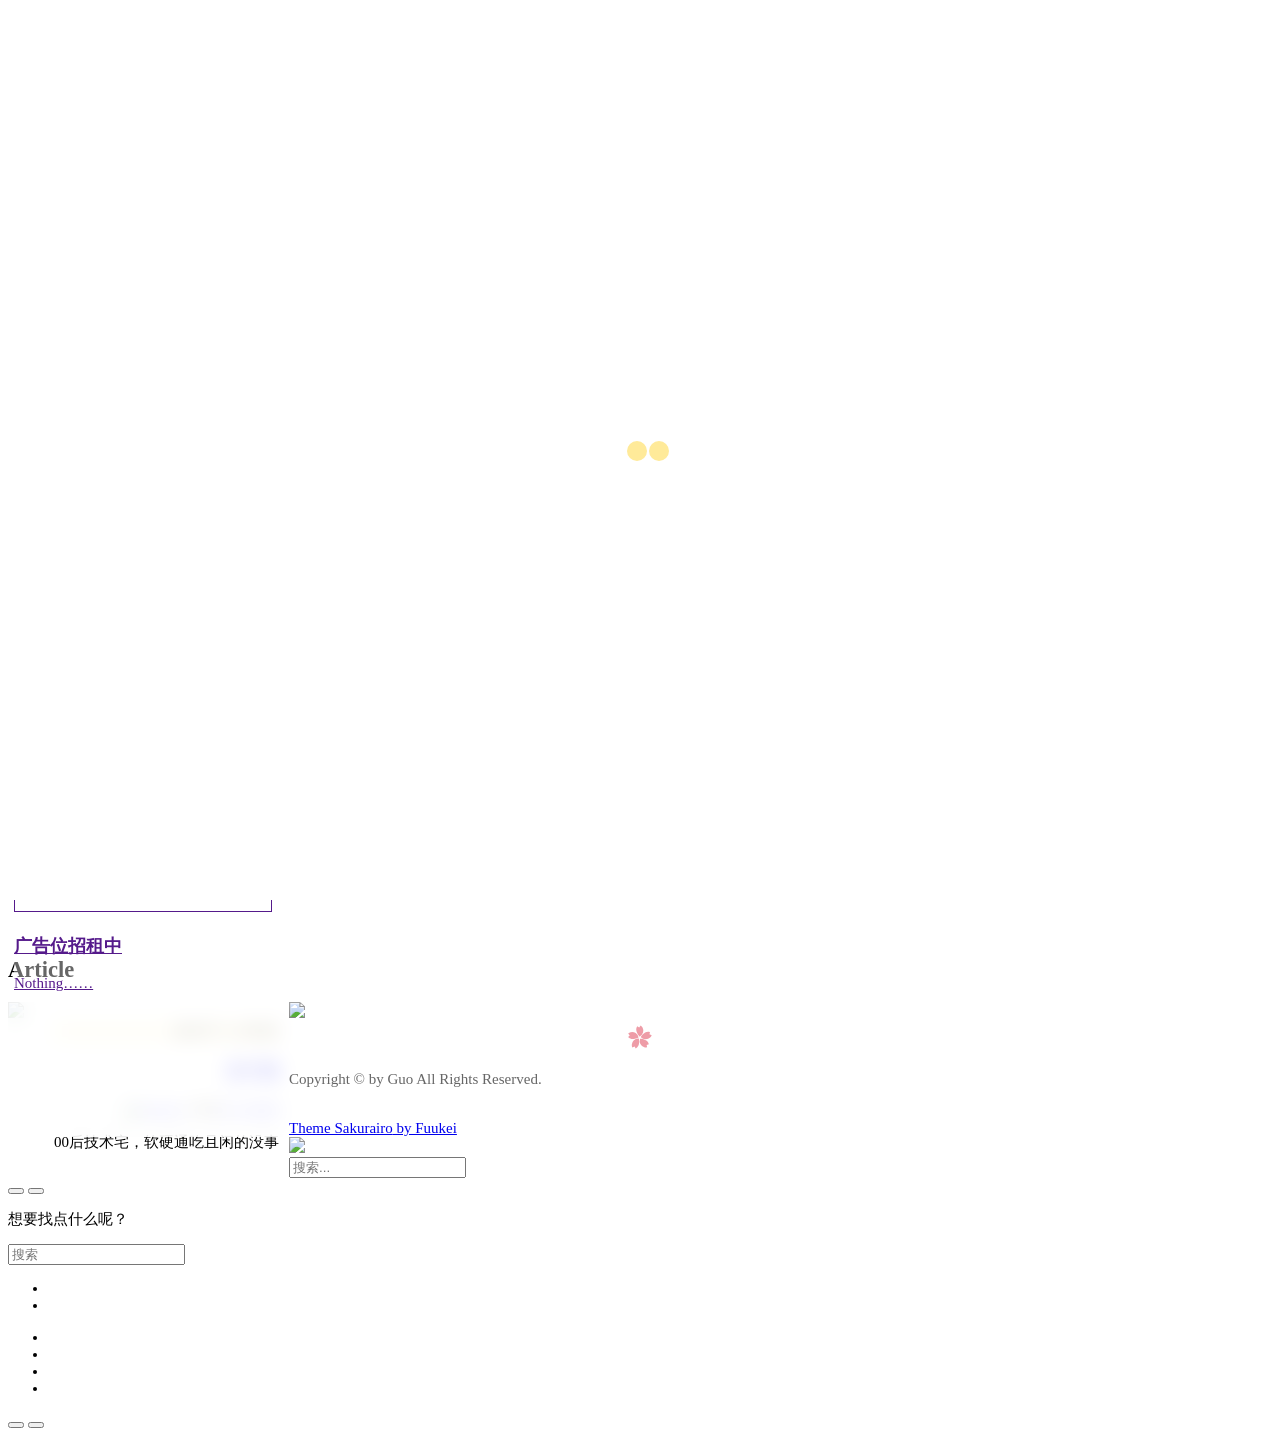
==== blog.html @ 332f0a1a "Add files via upload" ====
<!DOCTYPE html>
<!-- 
            ◢＼　 ☆　　 ／◣
    　  　∕　　﹨　╰╮∕　　﹨
    　  　▏　　～～′′～～ 　｜
    　　  ﹨／　　　　　　 　＼∕
    　 　 ∕ 　　●　　　 ●　＼
      ＝＝　○　∴·╰╯　∴　○　＝＝
    　    ╭──╮　　　　　╭──╮
  ╔═ ∪∪∪═Mashiro&Hitomi═∪∪∪═╗
-->
<html lang="zh-CN">

<head>
	<meta name="theme-color">
	<meta charset="UTF-8">
	<!--<meta name="viewport" content="width=device-width, initial-scale=1">-->
	<meta content="width=device-width, initial-scale=1.0, maximum-scale=1.0, user-scalable=0" name="viewport">
    <link rel="stylesheet" href="https://s.nmxc.ltd/sakurairo_vision/@2.6/fontawesome/css/all.min.css" type="text/css" media="all"/>
		<link rel="shortcut icon" href="http://blog-guo.99mc.asia/wp-content/uploads/2023/08/acy2y-jah9b-1.png" />
	<meta http-equiv="x-dns-prefetch-control" content="on">
			<link id="entry-content-css" rel="prefetch" as="style" href="http://blog-guo.run.place/wp-content/themes/Sakurairo/css/theme/sakura.css?ver=2.6.2" />
		<link rel="prefetch" as="script" href="http://blog-guo.run.place/wp-content/themes/Sakurairo/js/page.js?ver=2.6.2" />
		<title>Blog-Guo &#8211; Guo的博客</title>
<meta name='robots' content='max-image-preview:large' />
<link rel='dns-prefetch' href='//s.nmxc.ltd' />
<link rel='stylesheet' id='wp-block-library-css' href='http://blog-guo.run.place/wp-includes/css/dist/block-library/style.min.css?ver=6.3' type='text/css' media='all' />
<style id='classic-theme-styles-inline-css' type='text/css'>
/*! This file is auto-generated */
.wp-block-button__link{color:#fff;background-color:#32373c;border-radius:9999px;box-shadow:none;text-decoration:none;padding:calc(.667em + 2px) calc(1.333em + 2px);font-size:1.125em}.wp-block-file__button{background:#32373c;color:#fff;text-decoration:none}
</style>
<style id='global-styles-inline-css' type='text/css'>
body{--wp--preset--color--black: #000000;--wp--preset--color--cyan-bluish-gray: #abb8c3;--wp--preset--color--white: #ffffff;--wp--preset--color--pale-pink: #f78da7;--wp--preset--color--vivid-red: #cf2e2e;--wp--preset--color--luminous-vivid-orange: #ff6900;--wp--preset--color--luminous-vivid-amber: #fcb900;--wp--preset--color--light-green-cyan: #7bdcb5;--wp--preset--color--vivid-green-cyan: #00d084;--wp--preset--color--pale-cyan-blue: #8ed1fc;--wp--preset--color--vivid-cyan-blue: #0693e3;--wp--preset--color--vivid-purple: #9b51e0;--wp--preset--gradient--vivid-cyan-blue-to-vivid-purple: linear-gradient(135deg,rgba(6,147,227,1) 0%,rgb(155,81,224) 100%);--wp--preset--gradient--light-green-cyan-to-vivid-green-cyan: linear-gradient(135deg,rgb(122,220,180) 0%,rgb(0,208,130) 100%);--wp--preset--gradient--luminous-vivid-amber-to-luminous-vivid-orange: linear-gradient(135deg,rgba(252,185,0,1) 0%,rgba(255,105,0,1) 100%);--wp--preset--gradient--luminous-vivid-orange-to-vivid-red: linear-gradient(135deg,rgba(255,105,0,1) 0%,rgb(207,46,46) 100%);--wp--preset--gradient--very-light-gray-to-cyan-bluish-gray: linear-gradient(135deg,rgb(238,238,238) 0%,rgb(169,184,195) 100%);--wp--preset--gradient--cool-to-warm-spectrum: linear-gradient(135deg,rgb(74,234,220) 0%,rgb(151,120,209) 20%,rgb(207,42,186) 40%,rgb(238,44,130) 60%,rgb(251,105,98) 80%,rgb(254,248,76) 100%);--wp--preset--gradient--blush-light-purple: linear-gradient(135deg,rgb(255,206,236) 0%,rgb(152,150,240) 100%);--wp--preset--gradient--blush-bordeaux: linear-gradient(135deg,rgb(254,205,165) 0%,rgb(254,45,45) 50%,rgb(107,0,62) 100%);--wp--preset--gradient--luminous-dusk: linear-gradient(135deg,rgb(255,203,112) 0%,rgb(199,81,192) 50%,rgb(65,88,208) 100%);--wp--preset--gradient--pale-ocean: linear-gradient(135deg,rgb(255,245,203) 0%,rgb(182,227,212) 50%,rgb(51,167,181) 100%);--wp--preset--gradient--electric-grass: linear-gradient(135deg,rgb(202,248,128) 0%,rgb(113,206,126) 100%);--wp--preset--gradient--midnight: linear-gradient(135deg,rgb(2,3,129) 0%,rgb(40,116,252) 100%);--wp--preset--font-size--small: 13px;--wp--preset--font-size--medium: 20px;--wp--preset--font-size--large: 36px;--wp--preset--font-size--x-large: 42px;--wp--preset--spacing--20: 0.44rem;--wp--preset--spacing--30: 0.67rem;--wp--preset--spacing--40: 1rem;--wp--preset--spacing--50: 1.5rem;--wp--preset--spacing--60: 2.25rem;--wp--preset--spacing--70: 3.38rem;--wp--preset--spacing--80: 5.06rem;--wp--preset--shadow--natural: 6px 6px 9px rgba(0, 0, 0, 0.2);--wp--preset--shadow--deep: 12px 12px 50px rgba(0, 0, 0, 0.4);--wp--preset--shadow--sharp: 6px 6px 0px rgba(0, 0, 0, 0.2);--wp--preset--shadow--outlined: 6px 6px 0px -3px rgba(255, 255, 255, 1), 6px 6px rgba(0, 0, 0, 1);--wp--preset--shadow--crisp: 6px 6px 0px rgba(0, 0, 0, 1);}:where(.is-layout-flex){gap: 0.5em;}:where(.is-layout-grid){gap: 0.5em;}body .is-layout-flow > .alignleft{float: left;margin-inline-start: 0;margin-inline-end: 2em;}body .is-layout-flow > .alignright{float: right;margin-inline-start: 2em;margin-inline-end: 0;}body .is-layout-flow > .aligncenter{margin-left: auto !important;margin-right: auto !important;}body .is-layout-constrained > .alignleft{float: left;margin-inline-start: 0;margin-inline-end: 2em;}body .is-layout-constrained > .alignright{float: right;margin-inline-start: 2em;margin-inline-end: 0;}body .is-layout-constrained > .aligncenter{margin-left: auto !important;margin-right: auto !important;}body .is-layout-constrained > :where(:not(.alignleft):not(.alignright):not(.alignfull)){max-width: var(--wp--style--global--content-size);margin-left: auto !important;margin-right: auto !important;}body .is-layout-constrained > .alignwide{max-width: var(--wp--style--global--wide-size);}body .is-layout-flex{display: flex;}body .is-layout-flex{flex-wrap: wrap;align-items: center;}body .is-layout-flex > *{margin: 0;}body .is-layout-grid{display: grid;}body .is-layout-grid > *{margin: 0;}:where(.wp-block-columns.is-layout-flex){gap: 2em;}:where(.wp-block-columns.is-layout-grid){gap: 2em;}:where(.wp-block-post-template.is-layout-flex){gap: 1.25em;}:where(.wp-block-post-template.is-layout-grid){gap: 1.25em;}.has-black-color{color: var(--wp--preset--color--black) !important;}.has-cyan-bluish-gray-color{color: var(--wp--preset--color--cyan-bluish-gray) !important;}.has-white-color{color: var(--wp--preset--color--white) !important;}.has-pale-pink-color{color: var(--wp--preset--color--pale-pink) !important;}.has-vivid-red-color{color: var(--wp--preset--color--vivid-red) !important;}.has-luminous-vivid-orange-color{color: var(--wp--preset--color--luminous-vivid-orange) !important;}.has-luminous-vivid-amber-color{color: var(--wp--preset--color--luminous-vivid-amber) !important;}.has-light-green-cyan-color{color: var(--wp--preset--color--light-green-cyan) !important;}.has-vivid-green-cyan-color{color: var(--wp--preset--color--vivid-green-cyan) !important;}.has-pale-cyan-blue-color{color: var(--wp--preset--color--pale-cyan-blue) !important;}.has-vivid-cyan-blue-color{color: var(--wp--preset--color--vivid-cyan-blue) !important;}.has-vivid-purple-color{color: var(--wp--preset--color--vivid-purple) !important;}.has-black-background-color{background-color: var(--wp--preset--color--black) !important;}.has-cyan-bluish-gray-background-color{background-color: var(--wp--preset--color--cyan-bluish-gray) !important;}.has-white-background-color{background-color: var(--wp--preset--color--white) !important;}.has-pale-pink-background-color{background-color: var(--wp--preset--color--pale-pink) !important;}.has-vivid-red-background-color{background-color: var(--wp--preset--color--vivid-red) !important;}.has-luminous-vivid-orange-background-color{background-color: var(--wp--preset--color--luminous-vivid-orange) !important;}.has-luminous-vivid-amber-background-color{background-color: var(--wp--preset--color--luminous-vivid-amber) !important;}.has-light-green-cyan-background-color{background-color: var(--wp--preset--color--light-green-cyan) !important;}.has-vivid-green-cyan-background-color{background-color: var(--wp--preset--color--vivid-green-cyan) !important;}.has-pale-cyan-blue-background-color{background-color: var(--wp--preset--color--pale-cyan-blue) !important;}.has-vivid-cyan-blue-background-color{background-color: var(--wp--preset--color--vivid-cyan-blue) !important;}.has-vivid-purple-background-color{background-color: var(--wp--preset--color--vivid-purple) !important;}.has-black-border-color{border-color: var(--wp--preset--color--black) !important;}.has-cyan-bluish-gray-border-color{border-color: var(--wp--preset--color--cyan-bluish-gray) !important;}.has-white-border-color{border-color: var(--wp--preset--color--white) !important;}.has-pale-pink-border-color{border-color: var(--wp--preset--color--pale-pink) !important;}.has-vivid-red-border-color{border-color: var(--wp--preset--color--vivid-red) !important;}.has-luminous-vivid-orange-border-color{border-color: var(--wp--preset--color--luminous-vivid-orange) !important;}.has-luminous-vivid-amber-border-color{border-color: var(--wp--preset--color--luminous-vivid-amber) !important;}.has-light-green-cyan-border-color{border-color: var(--wp--preset--color--light-green-cyan) !important;}.has-vivid-green-cyan-border-color{border-color: var(--wp--preset--color--vivid-green-cyan) !important;}.has-pale-cyan-blue-border-color{border-color: var(--wp--preset--color--pale-cyan-blue) !important;}.has-vivid-cyan-blue-border-color{border-color: var(--wp--preset--color--vivid-cyan-blue) !important;}.has-vivid-purple-border-color{border-color: var(--wp--preset--color--vivid-purple) !important;}.has-vivid-cyan-blue-to-vivid-purple-gradient-background{background: var(--wp--preset--gradient--vivid-cyan-blue-to-vivid-purple) !important;}.has-light-green-cyan-to-vivid-green-cyan-gradient-background{background: var(--wp--preset--gradient--light-green-cyan-to-vivid-green-cyan) !important;}.has-luminous-vivid-amber-to-luminous-vivid-orange-gradient-background{background: var(--wp--preset--gradient--luminous-vivid-amber-to-luminous-vivid-orange) !important;}.has-luminous-vivid-orange-to-vivid-red-gradient-background{background: var(--wp--preset--gradient--luminous-vivid-orange-to-vivid-red) !important;}.has-very-light-gray-to-cyan-bluish-gray-gradient-background{background: var(--wp--preset--gradient--very-light-gray-to-cyan-bluish-gray) !important;}.has-cool-to-warm-spectrum-gradient-background{background: var(--wp--preset--gradient--cool-to-warm-spectrum) !important;}.has-blush-light-purple-gradient-background{background: var(--wp--preset--gradient--blush-light-purple) !important;}.has-blush-bordeaux-gradient-background{background: var(--wp--preset--gradient--blush-bordeaux) !important;}.has-luminous-dusk-gradient-background{background: var(--wp--preset--gradient--luminous-dusk) !important;}.has-pale-ocean-gradient-background{background: var(--wp--preset--gradient--pale-ocean) !important;}.has-electric-grass-gradient-background{background: var(--wp--preset--gradient--electric-grass) !important;}.has-midnight-gradient-background{background: var(--wp--preset--gradient--midnight) !important;}.has-small-font-size{font-size: var(--wp--preset--font-size--small) !important;}.has-medium-font-size{font-size: var(--wp--preset--font-size--medium) !important;}.has-large-font-size{font-size: var(--wp--preset--font-size--large) !important;}.has-x-large-font-size{font-size: var(--wp--preset--font-size--x-large) !important;}
.wp-block-navigation a:where(:not(.wp-element-button)){color: inherit;}
:where(.wp-block-post-template.is-layout-flex){gap: 1.25em;}:where(.wp-block-post-template.is-layout-grid){gap: 1.25em;}
:where(.wp-block-columns.is-layout-flex){gap: 2em;}:where(.wp-block-columns.is-layout-grid){gap: 2em;}
.wp-block-pullquote{font-size: 1.5em;line-height: 1.6;}
</style>
<link rel='stylesheet' id='yodu-bgm-css' href='http://blog-guo.run.place/wp-content/plugins/yodubgm/css/player.css?ver=1.1' type='text/css' media='all' />
<link rel='stylesheet' id='saukra-css-css' href='http://blog-guo.run.place/wp-content/themes/Sakurairo/style.css?ver=2.6.2' type='text/css' media='all' />
<script type='text/javascript' src='http://blog-guo.run.place/wp-includes/js/jquery/jquery.min.js?ver=3.7.0' id='jquery-core-js'></script>
<script type='text/javascript' src='http://blog-guo.run.place/wp-includes/js/jquery/jquery-migrate.min.js?ver=3.4.1' id='jquery-migrate-js'></script>
<link rel="https://api.w.org/" href="http://blog-guo.run.place/index.php/wp-json/" /><style>
.site-top .lower nav {display: block !important;}
:root{
    --theme-skin: #505050;
    --theme-skin-matching:#F9D938;
    --infor_bar_bgcolor:rgba(255,255,255,0.6);
    --style_menu_selection_radius:10px;
    --post_list_matching_color:#FCCD00;
    --load_nextpage_svg:url("https://s.nmxc.ltd/sakurairo_vision/@2.6/load_svg/ball.svg");
    --style_menu_radius:10px;
    --post-list-thumb: #e8e8e8;
    --friend-link-shadow: #e8e8e8;
    --friend-link-title: #ac354b;
    --comment_area_matching: #6667ab;
    --comment_area_shadow: #e8e8e8;
    --shuoshuo_background_color1:#F9D938;
    --shuoshuo_background_color2:#FCCD00;
    --inline_code_background_color:#F2F1F1;
        --theme-skin-dark:  #FCCD00;
    --global-font-weight:300;
    --theme-dm-background_transparency:0.8;
    --exhibition_area_matching_color:#a0daa9;
    --inline_code_background_color_in_dark_mode:#505050;
}
.the-feature.from_left_and_right .info,.the-feature.from_left_and_right .info h3{background: rgba(255,255,255,0.4) ;}

/*白猫样式Logo*/


/*非全局色彩管理*/
.post-date {
    background-color: #FCCD0026;
}

.center-text{
color: #FFF ;
font-size: 80px;
}
.Ubuntu-font,.center-text{
font-family:  ;
}

.notice i ,
.notice {
    color: #999;
}

.notice {
    border: 1px solid #E6E6E6;
}

.entry-content th {
    background-color: #505050}


#centerbg{background:#0000;}

/*预加载部分*/

#preload {
    position: fixed;
    width: 100%;
    height: 100%;
    top: 0;
    left: 0;
    background: #ffffff;
    z-index: 99999;
}

#preload li.active {
    position: absolute;
    top: 49%;
    left: 49%;
    list-style: none;
}

html {
    overflow-y: hidden;
}

#preloader_3 {
    position:relative;
}
#preloader_3:before {
    background:#FCCD00;
    -webkit-animation: preloader_3_before 1.5s infinite ease-in-out;
    -moz-animation: preloader_3_before 1.5s infinite ease-in-out;
    -ms-animation: preloader_3_before 1.5s infinite ease-in-out;
    animation: preloader_3_before 1.5s infinite ease-in-out;
}
#preloader_3:after {
    background:#ffea99;
    left:22px;
    -webkit-animation: preloader_3_after 1.5s infinite ease-in-out;
    -moz-animation: preloader_3_after 1.5s infinite ease-in-out;
    -ms-animation: preloader_3_after 1.5s infinite ease-in-out;
    animation: preloader_3_after 1.5s infinite ease-in-out;
}
#preloader_3:before,#preloader_3:after {
    width:20px;
    height:20px;
    border-radius:20px;
    background:#ffea99;
    position:absolute;
    content:'';
}
@-webkit-keyframes preloader_3_before {
    0% {
        -webkit-transform: translateX(0px) rotate(0deg)
    }
    50% {
        -webkit-transform: translateX(50px) scale(1.2) rotate(260deg);
        background:#ffea99;
        border-radius:0px;
    }
    100% {
        -webkit-transform: translateX(0px) rotate(0deg)
    }
}
@-webkit-keyframes preloader_3_after {
    0% {
        -webkit-transform: translateX(0px)
    }
    50% {
        -webkit-transform: translateX(-50px) scale(1.2) rotate(-260deg);
        background:#FCCD00;
        border-radius:0px;
    }
    100% {
        -webkit-transform: translateX(0px)
    }
}
@-moz-keyframes preloader_3_before {
    0% {
        -moz-transform: translateX(0px) rotate(0deg)
    }
    50% {
        -moz-transform: translateX(50px) scale(1.2) rotate(260deg);
        background:#ffea99;
        border-radius:0px;
    }
    100% {
        -moz-transform: translateX(0px) rotate(0deg)
    }
}
@-moz-keyframes preloader_3_after {
    0% {
        -moz-transform: translateX(0px)
    }
    50% {
        -moz-transform: translateX(-50px) scale(1.2) rotate(-260deg);
        background:#FCCD00;
        border-radius:0px;
    }
    100% {
        -moz-transform: translateX(0px)
    }
}
@-ms-keyframes preloader_3_before {
    0% {
        -ms-transform: translateX(0px) rotate(0deg)
    }
    50% {
        -ms-transform: translateX(50px) scale(1.2) rotate(260deg);
        background:#ffea99;
        border-radius:0px;
    }
    100% {
        -ms-transform: translateX(0px) rotate(0deg)
    }
}
@-ms-keyframes preloader_3_after {
    0% {
        -ms-transform: translateX(0px)
    }
    50% {
        -ms-transform: translateX(-50px) scale(1.2) rotate(-260deg);
        background:#FCCD00;
        border-radius:0px;
    }
    100% {
        -ms-transform: translateX(0px)
    }
}
@keyframes preloader_3_before {
    0% {
        transform: translateX(0px) rotate(0deg)
    }
    50% {
        transform: translateX(50px) scale(1.2) rotate(260deg);
        background:#ffea99;
        border-radius:0px;
    }
    100% {
        transform: translateX(0px) rotate(0deg)
    }
}
@keyframes preloader_3_after {
    0% {
        transform: translateX(0px)
    }
    50% {
        transform: translateX(-50px) scale(1.2) rotate(-260deg);
        background:#FCCD00;
        border-radius:0px;
    }
    100% {
        transform: translateX(0px)
    }
}

/*深色模式*/
/*可变项目*/

/*深色模式控件透明度*/
body.dark .header-info,
body.dark .header-shuo,
body.dark .top-social img
{color:#fff;background:rgba(51,51,51,0.8);}

body.dark .the-feature.from_left_and_right .info
{background-color: rgba(51,51,51,0.8);}

body.dark .yya,
body.dark input[type=submit] 
{background-color:rgba(38,38,38,0.8) !important;}

/*深色模式自定义颜色*/
body.dark .headertop-down svg path 
{fill: rgba(51,51,51,0.8) !important;transition: all 0.8s ease !important;}

/*深色模式图像亮度*/
body.dark img,
body.dark .highlight-wrap,
body.dark iframe,
body.dark .entry-content .aplayer,
body.dark .post-thumb video
{filter:brightness(0.8);}
@media (max-width: 1200px){
body.dark .site-top .lower nav.navbar ul 
{background: rgba(255,255,255,0);}
}

/*字体*/


.serif{
font-family: !important ;
font-size: 15px;
}

body{
font-family: !important;
font-size: 15px;
}

.site-top ul li a,.header-user-name,.header-user-menu a {
font-family:Noto Serif SC !important;
}


.site-title a{
font-family: 'Noto Serif SC';
}


.site-info,.site-info a{
font-family:Noto Serif SC !important;
}

.skin-menu p{
font-family:Noto Serif SC !important;
}

h1.main-title,h1.fes-title{
font-family:Noto Serif SC;
}

.header-info p, .header-shuo p{
font-family:Noto Serif SC !important;
font-size: 16px;
}

.cbp_tmtimeline > li .cbp_tmlabel {
font-family:Noto Serif SC !important;
}

.post-list-thumb .post-title h3{
font-size: 18px !important;
}

.post-meta, .post-meta a{
font-size: 12px !important;
}

.pattern-center h1.cat-title,
.pattern-center h1.entry-title {
font-size: 40px ;
}
.pattern-center-sakura h1.cat-title,
.pattern-center-sakura h1.entry-title {
font-size: 40px !important;
}

.single-center .single-header h1.entry-title {
font-size: 32px ;
}

/*鼠标*/
body{
cursor: url(https://s.nmxc.ltd/sakurairo_vision/@2.6/cursor/normal.cur), auto;
}

.headertop-down,
#waifu #live2d,
.aplayer svg,
.aplayer.aplayer-narrow .aplayer-body,
.aplayer.aplayer-narrow .aplayer-pic,
#emotion-toggle,
.emoji-item,
.emotion-box,
.emotion-item,
.on-hover,
.tieba-container span,
#moblieGoTop,
#changskin{
cursor: url(https://s.nmxc.ltd/sakurairo_vision/@2.6/cursor/No_Disponible.cur), auto;
}

a,
.ins-section .ins-section-header,
.font-family-controls button,
.menu-list li,.ins-section .ins-search-item,
.ins-section .ins-search-item .ins-search-preview{
cursor: url(https://s.nmxc.ltd/sakurairo_vision/@2.6/cursor/ayuda.cur), auto;
}

p,
.highlight-wrap code,
.highlight-wrap,
.hljs-ln-code .hljs-ln-line{
cursor: url(https://s.nmxc.ltd/sakurairo_vision/@2.6/cursor/texto.cur), auto;
}

a:active{
cursor: url(https://s.nmxc.ltd/sakurairo_vision/@2.6/cursor/work.cur), alias;
}

/*背景类*/
.comment-respond textarea {
background-image: url(); 
}

.search-form.is-visible{
background-image: url();
}

.site-footer {
background-color: rgba(255, 255, 255,0.8);
 backdrop-filter: blur(10px);  -webkit-backdrop-filter: blur(10px); }

.wrapper {
background-color: rgba(255, 255, 255,0.8);
 backdrop-filter: blur(10px);  -webkit-backdrop-filter: blur(10px); }

/*首页圆角设置*/
.header-info,.header-shuo{
border-radius: 15px;
grid-row: 1;
grid-column: 1;
}


.focusinfo img{
border-radius: 15px;
}

.focusinfo .header-tou img{
border-radius: 100px;
}

/*标题横线动画*/
.single-center header.single-header .toppic-line{
position:relative;bottom:0;left:0;display:block;width:100%;height:2px;background-color:#fff;animation:lineWidth 2.5s;animation-fill-mode:forwards;}
@keyframes lineWidth{0%{width:0;}
100%{width:100%;}
}

/*标题动画*/
.entry-title,.single-center .entry-census a,.entry-census,.post-list p,.p-time,.feature{
	-moz-animation: fadeInDown 2s;
    -webkit-animation:fadeInDown 2s;
	animation: fadeInDown 2s;
}
@-moz-keyframes fadeInUp {
	0% {
		-moz-transform: translateY(200%);
		transform: translateY(200%);
		opacity: 0
	}
 
	50% {
		-moz-transform: translateY(200%);
		transform: translateY(200%);
		opacity: 0
	}
 
	100% {
		-moz-transform: translateY(0%);
		transform: translateY(0%);
		opacity: 1
	}
}
 
@-webkit-keyframes fadeInUp {
	0% {
		-webkit-transform: translateY(200%);
		transform: translateY(200%);
		opacity: 0
	}
 
	50% {
		-webkit-transform: translateY(200%);
		transform: translateY(200%);
		opacity: 0
	}
 
	100% {
		-webkit-transform: translateY(0%);
		transform: translateY(0%);
		opacity: 1
	}
}
 
@keyframes fadeInUp {
	0% {
		-moz-transform: translateY(200%);
		-ms-transform: translateY(200%);
		-webkit-transform: translateY(200%);
		transform: translateY(200%);
		opacity: 0
	}
 
	50% {
		-moz-transform: translateY(200%);
		-ms-transform: translateY(200%);
		-webkit-transform: translateY(200%);
		transform: translateY(200%);
		opacity: 0
	}
 
	100% {
		-moz-transform: translateY(0%);
		-ms-transform: translateY(0%);
		-webkit-transform: translateY(0%);
		transform: translateY(0%);
		opacity: 1
	}
}

/*首页封面动画*/
h1.main-title, h1.fes-title,.the-feature.from_left_and_right .info,
.header-info p,.header-info,.header-shuo,.header-shuo p,
.focusinfo .header-tou img,.top-social img,.center-text{
	-moz-animation: fadeInDown  2s;
    -webkit-animation:fadeInDown  2s;
	animation: fadeInDown  2s;
}
@-moz-keyframes fadeInDown {
	0% {
		-moz-transform: translateY(-100%);
		transform: translateY(-100%);
		opacity: 0
	}
 
	50% {
		-moz-transform: translateY(-100%);
		transform: translateY(-100%);
		opacity: 0
	}
 
	100% {
		-moz-transform: translateY(0%);
		transform: translateY(0%);
		opacity: 1
	}
}
 
@-webkit-keyframes fadeInDown {
	0% {
		-webkit-transform: translateY(-100%);
		transform: translateY(-100%);
		opacity: 0
	}
 
	50% {
		-webkit-transform: translateY(-100%);
		transform: translateY(-100%);
		opacity: 0
	}
 
	100% {
		-webkit-transform: translateY(0%);
		transform: translateY(0%);
		opacity: 1
	}
}
 
@keyframes fadeInDown {
	0% {
		-moz-transform: translateY(-100%);
		-ms-transform: translateY(-100%);
		-webkit-transform: translateY(-100%);
		transform: translateY(-100%);
		opacity: 0
	}
 
	50% {
		-moz-transform: translateY(-100%);
		-ms-transform: translateY(-100%);
		-webkit-transform: translateY(-100%);
		transform: translateY(-100%);
		opacity: 0
	}
 
	100% {
		-moz-transform: translateY(0%);
		-ms-transform: translateY(0%);
		-webkit-transform: translateY(0%);
		transform: translateY(0%);
		opacity: 1
	}
}

/*导航菜单动画*/
.site-top ul {
	-moz-animation: fadeInLeft  2s;
    -webkit-animation:fadeInLeft  2s;
	animation: fadeInLeft  2s;
    max-width: 76vw;
}
@-moz-keyframes fadeInLeft {
	0% {
		-moz-transform: translateX(100%);
		transform: translateX(100%);
		opacity: 0
	}
 
	50% {
		-moz-transform: translateX(100%);
		transform: translateX(100%);
		opacity: 0
	}
 
	100% {
		-moz-transform: translateX(0%);
		transform: translateX(0%);
		opacity: 1
	}
}
 
@-webkit-keyframes fadeInLeft {
	0% {
		-webkit-transform: translateX(100%);
		transform: translateX(100%);
		opacity: 0
	}
 
	50% {
		-webkit-transform: translateX(100%);
		transform: translateX(100%);
		opacity: 0
	}
 
	100% {
		-webkit-transform: translateX(0%);
		transform: translateX(0%);
		opacity: 1
	}
}
 
@keyframes fadeInLeft {
	0% {
		-moz-transform: translateX(100%);
		-ms-transform: translateX(100%);
		-webkit-transform: translateX(100%);
		transform: translateX(100%);
		opacity: 0
	}
 
	50% {
		-moz-transform: translateX(100%);
		-ms-transform: translateX(100%);
		-webkit-transform: translateX(100%);
		transform: translateX(100%);
		opacity: 0
	}
 
	100% {
		-moz-transform: translateX(0%);
		-ms-transform: translateX(0%);
		-webkit-transform: translateX(0%);
		transform: translateX(0%);
		opacity: 1
	}
}

/*其他*/

.headertop{
    border-radius: 0 0 15px 15px;
}










.ai-excerpt,
.ai-excerpt-tip {
    display: none;
}

.top-social_v2,.top-social{
    display: none;
}



.post-list-thumb:nth-child(2n) .post-content-wrap {
    float: left;
    padding-left: 30px;
    padding-right: 0;
    text-align: right;
    margin: 20px 10px 10px 0
}
.post-list-thumb:nth-child(2n) .post-thumb {
    float: left
}

.post-list-thumb:nth-child(2n) .post-thumb a {
    border-radius: 10px 0 0 10px
}

.pattern-center::after {
    display:none;
}
.pattern-center-blank {
    display:none;
}

.yya {
    position: fixed;
    -webkit-transition: all 1s ease !important;
    transition: all 1s ease !important;
    border-radius: 15px !important;
}
.site-title img {
    margin-left: 10px;
}
.site-header {
    border-radius: 15px !important;
}
.header-user-menu {
    border-radius: 15px !important;
}
.lower li ul {
    border-radius: 15px !important;
}
@media (max-width:860px) {
.openNav .icon {
        left: 5vw;
    }
.site-header {
    width: 100%;
    height: 60px;
    top: 0;
    left: 0;
    background: 0 0;
    position: fixed;
    border-radius: 0 !important;
}
.yya {
    border-radius: 0 !important;
}
}


.header-user-menu::before {
    display: none;
}
.lower li ul::before {
    display: none;
}

.cbp_tmtimeline > li:nth-child(odd) .cbp_tmlabel:after {
    display: none;
}
.cbp_tmtimeline > li .cbp_tmlabel:after {
    display: none;
}

.the-feature.from_left_and_right {
    position: relative;
    border-radius: 15px;
    height: 160px;
    width: 258px;
    margin: 6px 6px 0 6px;
}

.the-feature img {
    height: 160px;
    width: 258px;
}



.notice {
    background-image:url(https://s.nmxc.ltd/sakurairo_vision/@2.6/series/announcement_bg.webp);
    background-repeat: round;
    border: none;
    box-shadow: 1px 1px 3px rgba(0, 0, 0, .3);
}


body{
    background-size:auto;
}
#video-add{
    background-image: url(https://s.nmxc.ltd/sakurairo_vision/@2.6/basic/add.png);
}
@media (max-width:860px) {
  .headertop.filter-dot::before {
    background-image: url(https://s.nmxc.ltd/sakurairo_vision/@2.6/basic/grid.png);
  }
}
.headertop.filter-grid::before {
  background-image: url(https://s.nmxc.ltd/sakurairo_vision/@2.6/basic/grid.png);
}

.headertop.filter-dot::before {
  background-image: url(https://s.nmxc.ltd/sakurairo_vision/@2.6/basic/dot.gif);
}
.loadvideo,.video-play {
  background-image: url(https://s.nmxc.ltd/sakurairo_vision/@2.6/basic/play.png);
}

.video-pause {
  background-image: url(https://s.nmxc.ltd/sakurairo_vision/@2.6/basic/stop.png);
}
#loading-comments {
background-image: url(https://s.nmxc.ltd/sakurairo_vision/@2.6/load_svg/ball.svg);
}

#banner_wave_1 {
    background: url(https://s.nmxc.ltd/sakurairo_vision/@2.6/basic/wave1.png) repeat-x;
}
#banner_wave_2 {
    background: url(https://s.nmxc.ltd/sakurairo_vision/@2.6/basic/wave2.png) repeat-x;
}

</style>
	<link rel="stylesheet" href="https://cdn2.tianli0.top/fonts/css?family=Noto+Serif|Noto+Serif+SC|Noto+Sans+SC|Dela+Gothic+One|Fira+Code&display=swap" media="all">
	<script type="text/javascript">
		if (!!window.ActiveXObject || "ActiveXObject" in window) { //is IE?
			alert('朋友，IE浏览器未适配哦~\n如果是 360、QQ 等双核浏览器，请关闭 IE 模式！');
		}
	</script>
		</head>

<body class="home blog logged-in hfeed chinese-font  ">
			<div id="preload">
			<li data-id="3" class="active">
				<div id="preloader_3"></div>
			</li>
		</div>
		<div class="scrollbar" id="bar"></div>
	<header class="site-header no-select" role="banner">
		<div class="site-top">
			<div class="site-branding">
									<div class="site-title">
						<a href="http://blog-guo.run.place"><img src="http://blog-guo.99mc.asia/wp-content/uploads/2023/08/acy2y-jah9b-1.png"></a>
					</div>
								<!-- logo end -->
			</div><!-- .site-branding -->
			    <div class="header-user-avatar">
      <img src="http://weavatar.com/avatar/7bc90aa9dfab22c17057debae7ab1c2c?s=96&d=mm&r=g" width="30" height="30">
      <div class="header-user-menu">
        <div class="header-user-name">
          当前已登录          <div class="header-user-name-u">Guo</div>
        </div>
        <div class="user-menu-option">
                      <a href="http://blog-guo.run.place/wp-admin/" target="_blank">管理后台</a>
            <a href="http://blog-guo.run.place/wp-admin/post-new.php" target="_blank">撰写文章</a>
                    <a href="http://blog-guo.run.place/wp-admin/profile.php" target="_blank">个人资料</a>
          <a href="http://blog-guo.run.place/wp-login.php?action=logout&amp;redirect_to=http%3A%2F%2Fblog-guo.run.place&amp;_wpnonce=2a7d7978c2" target="_top" data-no-pjax>退出登录</a>
        </div>
      </div>
    </div>
  				<div class="searchbox js-toggle-search"><i class="fa-solid fa-magnifying-glass"></i></div>
						<div class="lower">				<nav><div class="menu"></div>
</nav><!-- #site-navigation -->
			</div>
		</div>
	</header><!-- #masthead -->
	<div class="openNav no-select">
		<div class="iconflat no-select" style="padding: 30px;">
			<div class="icon"></div>
		</div>
	</div><!-- m-nav-bar -->
	<section id="main-container">
					<div class="headertop filter-nothing">
				<div id="banner_wave_1"></div>
<div id="banner_wave_2"></div>
<figure id="centerbg" class="centerbg">
            <div class="focusinfo">
                            <div class="header-tou"><a href="http://blog-guo.run.place"><img loading="lazy" src="http://blog-guo.99mc.asia/wp-content/uploads/2023/08/acy2y-jah9b-1.png"></a>
                </div>
                        <div class="header-container">
                <div class="header-info">
                    <!-- 首页一言打字效果 -->
                                        <i class="fa-solid fa-quote-left"></i>                    <span class="element">疯狂造句中......</span>
                    <i class="fa-solid fa-quote-right"></i>                    <span class="element"></span>
                    <script type="application/json" id="typed-js-initial">
                    {"strings":["人海浮沉几万里，此心安处是吾乡"],"typeSpeed":140,"backSpeed":50,"loop":false,"showCursor":true}                    </script>
                    <!-- var typed = new Typed('.element', {
                            strings: ["给时光以生命，给岁月以文明", ], //输入内容, 支持html标签
                            typeSpeed: 140, //打字速度
                            backSpeed: 50, //回退速度
                            loop: false, //是否循环
                            loopCount: Infinity,
                            showCursor: true //是否开启光标
                        }); -->
                                        <p></p>
                                    </div>               
            </div>

                            <div class="top-social">
                            <li id="bg-pre"><img src="https://s.nmxc.ltd/sakurairo_vision/@2.6/display_icon/fluent_design/pre.png" loading="lazy" alt="上一篇"/></li>
            <li id="bg-next"><img loading="lazy" src="https://s.nmxc.ltd/sakurairo_vision/@2.6/display_icon/fluent_design/next.png" alt="下一篇"/></li>
                    </div>
                    </div>
    </figure>
<!-- 首页下拉箭头 -->
<div class="headertop-down" onclick="headertop_down()"><span><svg t="1682342753354" class="homepage-downicon" viewBox="0 0 1843 1024" version="1.1" xmlns="http://www.w3.org/2000/svg" p-id="21355" width="80px" height="80px"><path d="M1221.06136021 284.43250057a100.69380037 100.69380037 0 0 1 130.90169466 153.0543795l-352.4275638 302.08090944a100.69380037 100.69380037 0 0 1-130.90169467 0L516.20574044 437.48688007A100.69380037 100.69380037 0 0 1 647.10792676 284.43250057L934.08439763 530.52766665l286.97696258-246.09516608z" fill="rgba(255,255,255,0.8)" p-id="21356"></path></svg></span></div>
			</div>
				<div id="page" class="site wrapper">
			<div class="blank"></div>			<div id="content" class="site-content">




<div class="top-feature-row">
    <h1 class="fes-title"> <i class="fa-solid fa-laptop" aria-hidden="true"></i> <br> Display </h1>
    <div class="top-feature-v2">
        <div class="the-feature square from_left_and_right">
            <a href="" target="_blank">
                <div class="img"><img src="http://blog-guo.run.place/wp-content/uploads/2023/08/th.jpeg"></div>
                <div class="info">
                    <h3>关于我</h3>
                    <p>00后技术宅，软硬通吃且闲的没事。</p>
                </div>
            </a>
        </div>
    </div>
    <div class="top-feature-v2">
        <div class="the-feature square from_left_and_right">
            <a href="" target="_blank">
                <div class="img"><img src="http://blog-guo.run.place/wp-content/uploads/2023/08/th.jpeg"></div>
                <div class="info">
                    <h3>邮箱</h3>
                    <p>g959876162@qq.com</p>
                </div>
            </a>
        </div>
    </div>
    <div class="top-feature-v2">
        <div class="the-feature square from_left_and_right">
            <a href="" target="_blank">
                <div class="img"><img src="http://blog-guo.run.place/wp-content/uploads/2023/08/th.jpeg"></div>
                <div class="info">
                    <h3>广告位招租中</h3>
                    <p>Nothing……</p>
                </div>
            </a>
        </div>
    </div>
</div>

<div id="primary" class="content-area">
	<main id="main" class="site-main" role="main">
		<h1 class="main-title"> <i class="fa-regular fa-bookmark" aria-hidden="true"></i> <br> Article </h1>
			<article class="post post-list-thumb  post-list-show" itemscope="" itemtype="http://schema.org/BlogPosting">
		<div class="post-thumb">
			<a href="http://blog-guo.run.place/index.php/archives/11">
				<img class="lazyload" src="https://s.nmxc.ltd/sakurairo_vision/@2.6/load_svg/outload.svg#lazyload-blur" data-src="http://blog-guo.run.place/index.php/wp-json/sakura/v1/image/feature?size=th&22"/>			</a>
		</div><!-- thumbnail-->
		<div class="post-content-wrap">
			<div class="post-content">
				<div class="post-date">
					<i class="fa-regular fa-clock"></i>发布于 2 小时前									</div>
				<a href="http://blog-guo.run.place/index.php/archives/11" class="post-title">
					<h3>关于我</h3>
				</a>
				<div class="post-meta">
					<span class="meta-author"><a href="http://blog-guo.run.place/index.php/archives/author/guo/"><img alt='Guo' src='http://weavatar.com/avatar/7bc90aa9dfab22c17057debae7ab1c2c?s=16&#038;d=mm&#038;r=g' srcset='http://weavatar.com/avatar/7bc90aa9dfab22c17057debae7ab1c2c?s=32&#038;d=mm&#038;r=g 2x' class='avatar avatar-16 photo avatar' height='16' width='16' loading='lazy' decoding='async'/></a><a rel="author" title="Guo" href="http://blog-guo.run.place/index.php/archives/author/guo/">Guo</a></span>					<span><i class="fa-regular fa-eye"></i>5 热度</span>
					<span class="comments-number">
						<i class="fa-regular fa-comment"></i>
						<a href="http://blog-guo.run.place/index.php/archives/11#respond">无~</a>					</span>
					<span><i class="fa-regular fa-folder"></i>
					<a href="http://blog-guo.run.place/uncategorized/">
					未分类					</a>
					</span>
				</div>
				<div class="float-content">
								<p>00后技术宅，软硬通吃且闲的没事</p>
				</div>
			</div>
		</div>
	</article>
			</main><!-- #main -->
			<div id="pagination"></div>
		<div id="add_post"><span id="add_post_time" style="visibility: hidden;" title="233"></span></div>
	</div><!-- #primary -->
	</div><!-- #content -->
	</div><!-- #page Pjax container-->
	<footer id="colophon" class="site-footer" role="contentinfo">
		<div class="site-info" theme-info="Sakurairo v2.6.2">
			<div class="footertext">
				<div class="img-preload">
					<img src="https://s.nmxc.ltd/sakurairo_vision/@2.6/load_svg/ball.svg"><!-- 加载下一部分圈圈 -->
				</div>
				<div class="sakura-icon" style="width:max-content;height:max-content;margin: auto;">
				<svg width="30px" height="30px" t="1682340134496" class="sakura-svg" viewBox="0 0 1049 1024" version="1.1" xmlns="http://www.w3.org/2000/svg" p-id="5240"><path d="M525.58396628 573.34694353s268.83106938-2.62915481 309.36387092 193.24287089l-76.46458293 21.90962291 12.92667757 84.13295086a214.05701289 214.05701289 0 0 1-96.84053193-4.82011663A224.79272784 224.79272784 0 0 1 525.58396628 578.38615666z" fill="#EE9ca7" p-id="5241"></path><path d="M552.75189802 512.4381922s131.45773592-233.7756732 321.63325979-170.89505575L854.2283053 418.66500728l79.31283344 30.89256828a215.59068679 215.59068679 0 0 1-52.58309388 81.50379604 224.57363215 224.57363215 0 0 1-325.35789552-14.67944718z" fill="#EE9ca7" p-id="5242"></path><path d="M508.49446078 494.0341093S317.00435871 306.48774025 426.77156822 139.31731943l69.4535037 38.78003191L547.4935884 109.30113636a214.05701289 214.05701289 0 0 1 65.72886796 71.86356201 225.01182435 225.01182435 0 0 1-98.37420505 310.67844912z" fill="#EE9ca7" p-id="5243"></path><path d="M473.21996809 525.58396628S242.2925454 661.64272234 109.30113636 512.4381922l55.43134521-57.18411482-53.45947909-65.72886795a213.61882069 213.61882069 0 0 1 86.32391269-43.81924506 224.79272784 224.79272784 0 0 1 274.527572 175.27698099z" fill="#EE9ca7" p-id="5244"></path><path d="M481.76472043 566.55496s72.0826585 258.31445093-106.4807652 348.14390364l-40.31370582-68.13892627-78.21735252 34.17901099a212.30424328 212.30424328 0 0 1-20.15685331-94.64956933 224.57363215 224.57363215 0 0 1 241.00584894-219.09622602z" fill="#EE9ca7" p-id="5245"></path></svg>
				</div>
				<p style="color: #666666;">Copyright © by Guo All Rights Reserved.</p>
			</div>
			<div class="footer-device function_area">
											<p id="footer_yiyan"></p>
											<span style="color: #b9b9b9;">
																		                        <br>
						<a href="https://github.com/mirai-mamori/Sakurairo" rel="noopener" target="_blank" id="site-info" >Theme Sakurairo</a><a href="https://fuukei.org/" rel="noopener" target="_blank" id="site-info" > by Fuukei</a> 
					</span>
			</div>
		</div><!-- .site-info -->
	</footer><!-- #colophon -->
	</section><!-- #section -->
	<!-- m-nav-center -->
	<div id="mo-nav">
		<div class="m-avatar">
						<img src="http://blog-guo.99mc.asia/wp-content/uploads/2023/08/acy2y-jah9b-1.png">
		</div>
		<div class="m-search">
			<form class="m-search-form" method="get" action="http://blog-guo.run.place" role="search">
				<input class="m-search-input" type="search" name="s" placeholder="搜索..." required>
			</form>
		</div>
		<div class="menu"></div>
	</div><!-- m-nav-center end -->
	<button id="moblieGoTop" title="回到顶部"><i class="fa-solid fa-caret-up fa-lg"></i></button>
  <button id="changskin" title="控制面板" ><i class="fa-solid fa-compass-drafting fa-lg fa-flip" style="--fa-animation-duration: 3s;"></i></button>
	<!-- search start -->
	<form class="js-search search-form search-form--modal" method="get" action="http://blog-guo.run.place" role="search">
		<div class="search-form__inner">
					<div class="micro">
				<p class="micro mb-">想要找点什么呢？</p>
				<input class="text-input" type="search" name="s" placeholder="搜索" required>
			</div>
				</div>
		<div class="search_close"></div>
	</form>
	<!-- search end -->
<bgm>			
<a class="ymusic" onclick="playbtu();" target="_blank"><i id="ydmc"></i></a><a class="ymusic" onclick="next();" id="ydnext" target="_blank"><i class="icon-you"></i></a>
</bgm>
<script data-no-instant>
var yaudio = new Audio();
yaudio.controls = true;
var musicArr=[
{title:"雲流れ", artist:"th", mp3:"http://blog-guo.run.place/wp-content/uploads/2023/08/上海アリス幻樂団-碎月-云流.mp3"}              ];
/*首次随机播放*/
var a=parseInt(Math.random()*musicArr.length);
var sj=musicArr[a];
yaudio.src=sj.mp3;
yaudio.ti=sj.title;
yaudio.art=sj.artist;
yaudio.play();</script>
<script type='text/javascript' src='http://blog-guo.run.place/wp-content/plugins/yodubgm/js/player.js?ver=1.1' id='yodu-player-js'></script>
<script type='text/javascript' src='http://blog-guo.run.place/wp-content/plugins/yodubgm/js/prbug.js?ver=1.1' id='yodu-prbug-js'></script>
<script type='text/javascript' src='https://s.nmxc.ltd/sakurairo/@2.6.2/js/smoothscroll.js?ver=2.6.2' id='SmoothScroll-js'></script>
<script type='text/javascript' src='http://blog-guo.run.place/wp-content/themes/Sakurairo/js/polyfill.js?ver=2.6.2' id='polyfills-js'></script>
<script id="app-js-before" type="text/javascript">
var _iro = {"pjax":true,"movies":"close","windowheight":"auto","ajaxurl":"http:\/\/blog-guo.run.place\/wp-admin\/admin-ajax.php","order":"asc","formpostion":"bottom","api":"http:\/\/blog-guo.run.place\/index.php\/wp-json\/","nonce":"db999659bc","google_analytics_id":"","gravatar_url":"weavatar.com\/avatar","NProgressON":true,"audio":false,"baguetteBox":false,"fancybox":false,"darkmode":true,"email_domain":"","email_name":"","ext_shared_lib":1,"cookie_version_control":"","qzone_autocomplete":false,"site_name":"Blog-Guo","author_name":"Guo","template_url":"http:\/\/blog-guo.run.place\/wp-content\/themes\/Sakurairo","site_url":"http:\/\/blog-guo.run.place","qq_api_url":"http:\/\/blog-guo.run.place\/index.php\/wp-json\/sakura\/v1\/qqinfo\/json","land_at_home":true,"live_search":false,"loading_ph":"https:\/\/s.nmxc.ltd\/sakurairo_vision\/@2.6\/load_svg\/inload.svg","clipboardCopyright":true,"entry_content_style":"sakurairo","random_graphs_mts":false,"code_highlight":"hljs","comment_upload_img":false,"cache_cover":false,"site_bg_as_cover":true,"yiyan_api":["https:\/\/v1.hitokoto.cn\/","https:\/\/api.nmxc.ltd\/yiyan\/"],"skin_bg0":"","skin_bg1":"https:\/\/s.nmxc.ltd\/sakurairo_vision\/@2.6\/background\/bg1.png","skin_bg2":"https:\/\/s.nmxc.ltd\/sakurairo_vision\/@2.6\/background\/bg2.png","skin_bg3":"https:\/\/s.nmxc.ltd\/sakurairo_vision\/@2.6\/background\/bg3.png","skin_bg4":"https:\/\/s.nmxc.ltd\/sakurairo_vision\/@2.6\/background\/bg4.png","cover_api":"http:\/\/blog-guo.run.place\/index.php\/wp-json\/sakura\/v1\/image\/cover","effect":{"amount":"quarter"},"dm_strategy":"time"}
</script>
<script type='text/javascript' src='http://blog-guo.run.place/wp-content/themes/Sakurairo/js/app.js?ver=2.6.2' id='app-js'></script>
<div class="skin-menu no-select">
          
  <div class="theme-controls row-container">
      <ul class="menu-list">
      <li id="white-bg" title="浅色模式" >
        <i class="fa-solid fa-display fa-sm"></i>
      </li><!--Default-->
      <li id="dark-bg" title="深色模式" >
        <i class="fa-regular fa-moon"></i>
      </li><!--Night-->
    </ul>
    	<ul class="menu-list" title="切换页面背景图像">
	  <li id="diy1-bg"><i class="fa-regular fa-heart"></i></li><li id="diy2-bg"><i class="fa-regular fa-star"></i></li><li id="diy3-bg"><i class="fa-brands fa-delicious"></i></li><li id="diy4-bg"><i class="fa-regular fa-lemon"></i></li>  </ul>
      
	<div class="font-family-controls row-container">
    <button type="button" class="control-btn-serif selected" title="切换到字体 A" data-name="serif">
      <i class="fa-solid fa-font fa-lg"></i>
    </button>
    <button type="button" class="control-btn-sans-serif" title="切换到字体 B" data-name="sans-serif">
      <i class="fa-solid fa-bold fa-lg"></i>
    </button>
  </div>
    </div>
</div>

<!-- 首页波浪特效 -->
<link rel="stylesheet" href="https://s.nmxc.ltd/sakurairo/@2.6.2/css/wave.css">

</body>
<!-- Particles动效 -->
<style>
  #particles-js {
  width: 100%;
  height: 100%;
  position: fixed;
  left: 0;
  right: 0;
  top: 0;
  bottom: 0;
  z-index: -1;
}
</style>
<div id="particles-js"></div>
<script type="application/json" id="particles-js-cfg">        {
          "particles": {
            "number": {
              "value": 200,
              "density": {
                "enable": true,
                "value_area": 800
              }
            },
            "color": {
              "value": "#fff"
            },
            "shape": {
              "type": "circle",
              "stroke": {
                "width": 0,
                "color": "#000000"
              },
              "polygon": {
                "nb_sides": 5
              },
              "image": {
                "src": "img/github.svg",
                "width": 100,
                "height": 100
              }
            },
            "opacity": {
              "value": 0.5,
              "random": true,
              "anim": {
                "enable": false,
                "speed": 1,
                "opacity_min": 0.1,
                "sync": false
              }
            },
            "size": {
              "value": 10,
              "random": true,
              "anim": {
                "enable": false,
                "speed": 40,
                "size_min": 0.1,
                "sync": false
              }
            },
            "line_linked": {
              "enable": false,
              "distance": 500,
              "color": "#ffffff",
              "opacity": 0.4,
              "width": 2
            },
            "move": {
              "enable": true,
              "speed": 2,
              "direction": "bottom",
              "random": false,
              "straight": false,
              "out_mode": "out",
              "bounce": false,
              "attract": {
                "enable": false,
                "rotateX": 600,
                "rotateY": 1200
              }
            }
          },
          "interactivity": {
            "detect_on": "canvas",
            "events": {
              "onhover": {
                "enable": true,
                "mode": "bubble"
              },
              "onclick": {
                "enable": true,
                "mode": "repulse"
              },
              "resize": true
            },
            "modes": {
              "grab": {
                "distance": 400,
                "line_linked": {
                  "opacity": 0.5
                }
              },
              "bubble": {
                "distance": 400,
                "size": 4,
                "duration": 0.3,
                "opacity": 1,
                "speed": 3
              },
              "repulse": {
                "distance": 200,
                "duration": 0.4
              },
              "push": {
                "particles_nb": 4
              },
              "remove": {
                "particles_nb": 2
              }
            }
          },
          "retina_detect": true
        }</script>
</html>
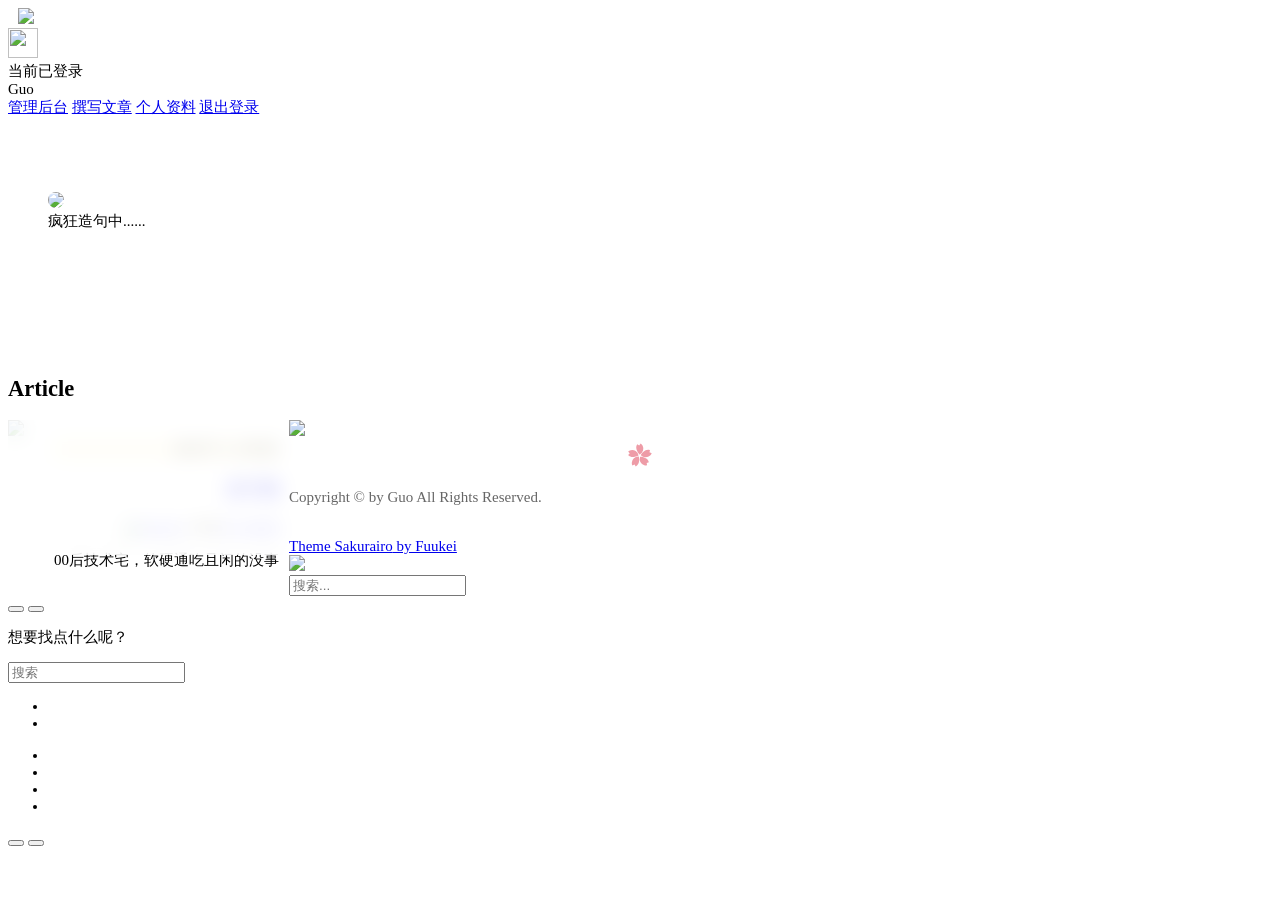
==== commit 82565ca9: "Add files via upload" ====
--- a/blog.html
+++ b/blog.html
@@ -100,157 +100,6 @@
 
 /*预加载部分*/
 
-#preload {
-    position: fixed;
-    width: 100%;
-    height: 100%;
-    top: 0;
-    left: 0;
-    background: #ffffff;
-    z-index: 99999;
-}
-
-#preload li.active {
-    position: absolute;
-    top: 49%;
-    left: 49%;
-    list-style: none;
-}
-
-html {
-    overflow-y: hidden;
-}
-
-#preloader_3 {
-    position:relative;
-}
-#preloader_3:before {
-    background:#FCCD00;
-    -webkit-animation: preloader_3_before 1.5s infinite ease-in-out;
-    -moz-animation: preloader_3_before 1.5s infinite ease-in-out;
-    -ms-animation: preloader_3_before 1.5s infinite ease-in-out;
-    animation: preloader_3_before 1.5s infinite ease-in-out;
-}
-#preloader_3:after {
-    background:#ffea99;
-    left:22px;
-    -webkit-animation: preloader_3_after 1.5s infinite ease-in-out;
-    -moz-animation: preloader_3_after 1.5s infinite ease-in-out;
-    -ms-animation: preloader_3_after 1.5s infinite ease-in-out;
-    animation: preloader_3_after 1.5s infinite ease-in-out;
-}
-#preloader_3:before,#preloader_3:after {
-    width:20px;
-    height:20px;
-    border-radius:20px;
-    background:#ffea99;
-    position:absolute;
-    content:'';
-}
-@-webkit-keyframes preloader_3_before {
-    0% {
-        -webkit-transform: translateX(0px) rotate(0deg)
-    }
-    50% {
-        -webkit-transform: translateX(50px) scale(1.2) rotate(260deg);
-        background:#ffea99;
-        border-radius:0px;
-    }
-    100% {
-        -webkit-transform: translateX(0px) rotate(0deg)
-    }
-}
-@-webkit-keyframes preloader_3_after {
-    0% {
-        -webkit-transform: translateX(0px)
-    }
-    50% {
-        -webkit-transform: translateX(-50px) scale(1.2) rotate(-260deg);
-        background:#FCCD00;
-        border-radius:0px;
-    }
-    100% {
-        -webkit-transform: translateX(0px)
-    }
-}
-@-moz-keyframes preloader_3_before {
-    0% {
-        -moz-transform: translateX(0px) rotate(0deg)
-    }
-    50% {
-        -moz-transform: translateX(50px) scale(1.2) rotate(260deg);
-        background:#ffea99;
-        border-radius:0px;
-    }
-    100% {
-        -moz-transform: translateX(0px) rotate(0deg)
-    }
-}
-@-moz-keyframes preloader_3_after {
-    0% {
-        -moz-transform: translateX(0px)
-    }
-    50% {
-        -moz-transform: translateX(-50px) scale(1.2) rotate(-260deg);
-        background:#FCCD00;
-        border-radius:0px;
-    }
-    100% {
-        -moz-transform: translateX(0px)
-    }
-}
-@-ms-keyframes preloader_3_before {
-    0% {
-        -ms-transform: translateX(0px) rotate(0deg)
-    }
-    50% {
-        -ms-transform: translateX(50px) scale(1.2) rotate(260deg);
-        background:#ffea99;
-        border-radius:0px;
-    }
-    100% {
-        -ms-transform: translateX(0px) rotate(0deg)
-    }
-}
-@-ms-keyframes preloader_3_after {
-    0% {
-        -ms-transform: translateX(0px)
-    }
-    50% {
-        -ms-transform: translateX(-50px) scale(1.2) rotate(-260deg);
-        background:#FCCD00;
-        border-radius:0px;
-    }
-    100% {
-        -ms-transform: translateX(0px)
-    }
-}
-@keyframes preloader_3_before {
-    0% {
-        transform: translateX(0px) rotate(0deg)
-    }
-    50% {
-        transform: translateX(50px) scale(1.2) rotate(260deg);
-        background:#ffea99;
-        border-radius:0px;
-    }
-    100% {
-        transform: translateX(0px) rotate(0deg)
-    }
-}
-@keyframes preloader_3_after {
-    0% {
-        transform: translateX(0px)
-    }
-    50% {
-        transform: translateX(-50px) scale(1.2) rotate(-260deg);
-        background:#FCCD00;
-        border-radius:0px;
-    }
-    100% {
-        transform: translateX(0px)
-    }
-}
 
 /*深色模式*/
 /*可变项目*/
@@ -816,11 +665,6 @@
 		</head>
 
 <body class="home blog logged-in hfeed chinese-font  ">
-			<div id="preload">
-			<li data-id="3" class="active">
-				<div id="preloader_3"></div>
-			</li>
-		</div>
 		<div class="scrollbar" id="bar"></div>
 	<header class="site-header no-select" role="banner">
 		<div class="site-top">
@@ -897,42 +741,6 @@
 
 
 
-<div class="top-feature-row">
-    <h1 class="fes-title"> <i class="fa-solid fa-laptop" aria-hidden="true"></i> <br> Display </h1>
-    <div class="top-feature-v2">
-        <div class="the-feature square from_left_and_right">
-            <a href="" target="_blank">
-                <div class="img"><img src="http://blog-guo.run.place/wp-content/uploads/2023/08/th.jpeg"></div>
-                <div class="info">
-                    <h3>关于我</h3>
-                    <p>00后技术宅，软硬通吃且闲的没事。</p>
-                </div>
-            </a>
-        </div>
-    </div>
-    <div class="top-feature-v2">
-        <div class="the-feature square from_left_and_right">
-            <a href="" target="_blank">
-                <div class="img"><img src="http://blog-guo.run.place/wp-content/uploads/2023/08/th.jpeg"></div>
-                <div class="info">
-                    <h3>邮箱</h3>
-                    <p>g959876162@qq.com</p>
-                </div>
-            </a>
-        </div>
-    </div>
-    <div class="top-feature-v2">
-        <div class="the-feature square from_left_and_right">
-            <a href="" target="_blank">
-                <div class="img"><img src="http://blog-guo.run.place/wp-content/uploads/2023/08/th.jpeg"></div>
-                <div class="info">
-                    <h3>广告位招租中</h3>
-                    <p>Nothing……</p>
-                </div>
-            </a>
-        </div>
-    </div>
-</div>
 
 <div id="primary" class="content-area">
 	<main id="main" class="site-main" role="main">
@@ -940,12 +748,12 @@
 			<article class="post post-list-thumb  post-list-show" itemscope="" itemtype="http://schema.org/BlogPosting">
 		<div class="post-thumb">
 			<a href="http://blog-guo.run.place/index.php/archives/11">
-				<img class="lazyload" src="https://s.nmxc.ltd/sakurairo_vision/@2.6/load_svg/outload.svg#lazyload-blur" data-src="http://blog-guo.run.place/index.php/wp-json/sakura/v1/image/feature?size=th&22"/>			</a>
+				<img class="lazyload" src="https://s.nmxc.ltd/sakurairo_vision/@2.6/load_svg/outload.svg#lazyload-blur" data-src="http://blog-guo.run.place/index.php/wp-json/sakura/v1/image/feature?size=th&90"/>			</a>
 		</div><!-- thumbnail-->
 		<div class="post-content-wrap">
 			<div class="post-content">
 				<div class="post-date">
-					<i class="fa-regular fa-clock"></i>发布于 2 小时前									</div>
+					<i class="fa-regular fa-clock"></i>发布于 4 小时前									</div>
 				<a href="http://blog-guo.run.place/index.php/archives/11" class="post-title">
 					<h3>关于我</h3>
 				</a>
